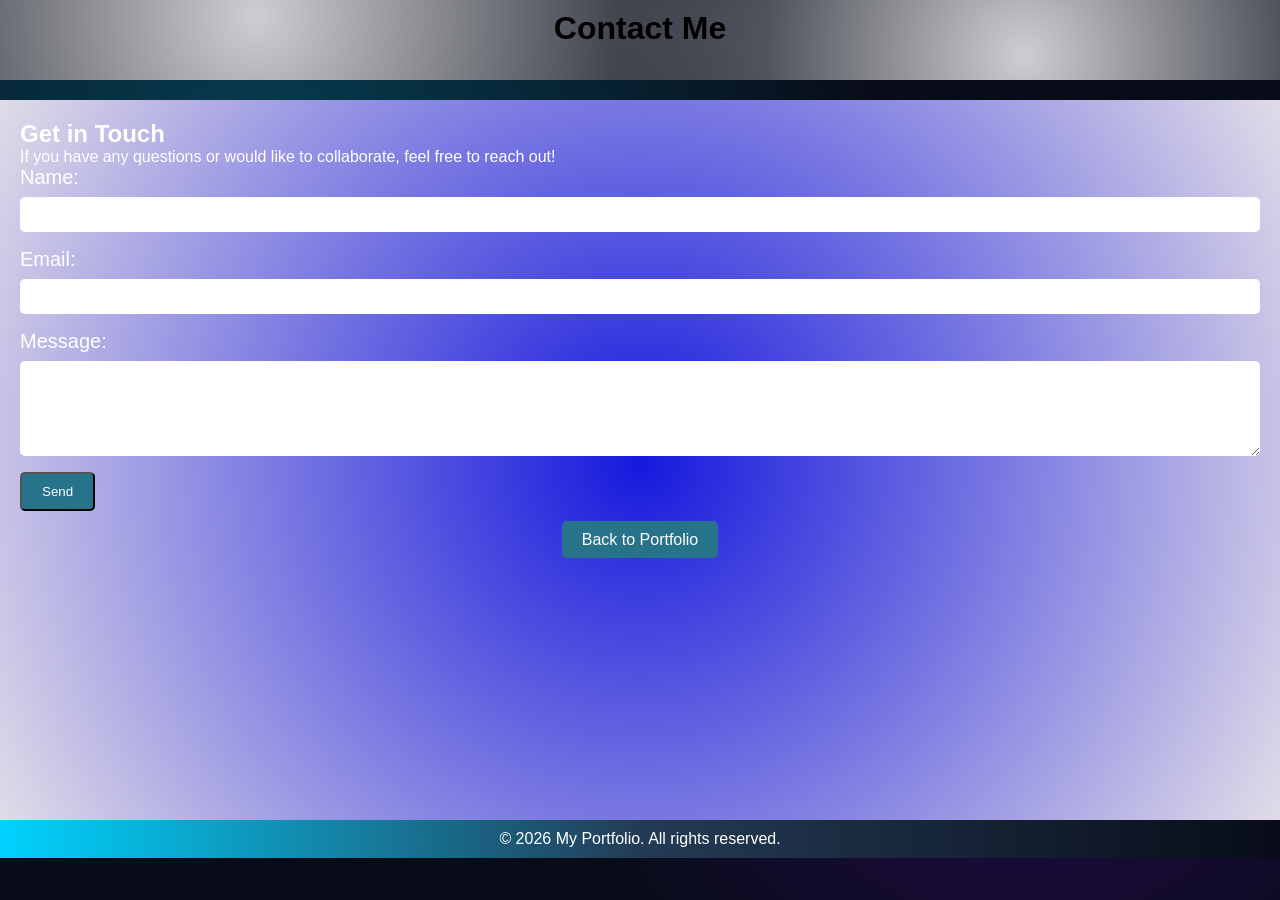
==== contact.html @ 11e15c27 "My first portfolio version" ====
<!DOCTYPE html>
<html lang="en">
<head>
    <meta charset="UTF-8">
    <meta name="viewport" content="width=device-width, initial-scale=1.0">
    <title>Contact Me</title>
    <link rel="stylesheet" href="portfolio.css">
</head>
<body>
    <header>
        <div class="header-background">
            <h1>Contact Me</h1>
        </div>
    </header>
    <main>
        <section>
            <h2>Get in Touch</h2>
            <p>If you have any questions or would like to collaborate, feel free to reach out!</p>
            <form action="mailto:your.email@example.com" method="post" enctype="text/plain"></form>
            <div class="form-group">
                <label for="name">Name:</label>
                <input type="text" id="name" name="name" required>
            </div>
            <div class="form-group">
                <label for="email">Email:</label>
                <input type="email" id="email" name="email" required>
            </div>
            <div class="form-group">
                <label for="message">Message:</label>
                <textarea id="message" name="message" rows="5" required></textarea>
            </div>
            <button type="submit" class="button">Send</button>
        </section>
        <div class="button-container">
            <a href="index.html" class="button">Back to Portfolio</a>  
        </div>
    </main>
    <footer>
        <p>&copy; 2026 My Portfolio. All rights reserved.</p>
    </footer> 
</body>
</html>
---- portfolio.css ----
* { margin: 0; padding: 0; box-sizing: border-box; font-family: 'Segoe UI', Tahoma, Geneva, Verdana, sans-serif;}
body {
            min-height: 100vh;
            background: radial-gradient(circle at 20% 20%,
                rgba(0,212,255,0.25),transparent 50%),
            radial-gradient(circle at 80% 70%,
            rgba(128,0,255,0.25),transparent 40%),#080c18;
        }
        header {
            background : radial-gradient(circle at 20% 20%, rgba(255,255,255,0.8),transparent 50%),
            radial-gradient(circle at 80% 70%, #ffffffcc,transparent 40%),#080c18;
            padding: 10px;
            margin-bottom:20px;
            text-align: center;
            position: sticky;
            top: 0;
            height:80px;
        }
        main {
            min-height: 80vh;
            padding:20px;
            background: radial-gradient(circle at center, #1619dd, #e1dce7);
            color: white;
        }
        footer {
            background : RADIAL-GRADIENT(circle at left, #00d4ff,#243b55,#080c18);
            color:white;
            padding: 10px;
            text-align: center;
            position: sticky;
            bottom: 0;
        }
        .profile-image {
            width: 150px;
            height: 150px;
            border-radius: 50%;
            margin-bottom: 20px;
        }
        .button-container {
            text-align: center;
            margin-top: 20px;
        }
        .button {
            background-color: #26738a;
            color: white;
            padding: 10px 20px;
            text-decoration: none;
            border-radius: 5px;
            transition: background-color 0.3s ease;
        }
        .button:hover {
            background-color: #e671c8;
        }input, textarea { width: 100%; padding: 10px; border-radius: 5px; border: none; }
        .form-group {
            display: flex;
            flex-direction: column;
            gap: 8px;
            margin-bottom: 16px;
            font-size: 20px;
        }
        .form-group:hover { color: #e671c8; }
        @media (max-width: 600px) {
            .profile-image {
                width: 100px;
                height: 100px;
            }
            .form-group{
                font-size: 18px;
            }
            .projects { flex-direction: column; }
        }
        .projects {
            display: flex;
            gap: 20px;
        }
.card {
    flex: 1;
    padding: 20px;
    border: 1px solid #cbd5e1;
    border-radius: 12px;
    background: rgba(8, 12, 24, 0.6);
    color: white;
}
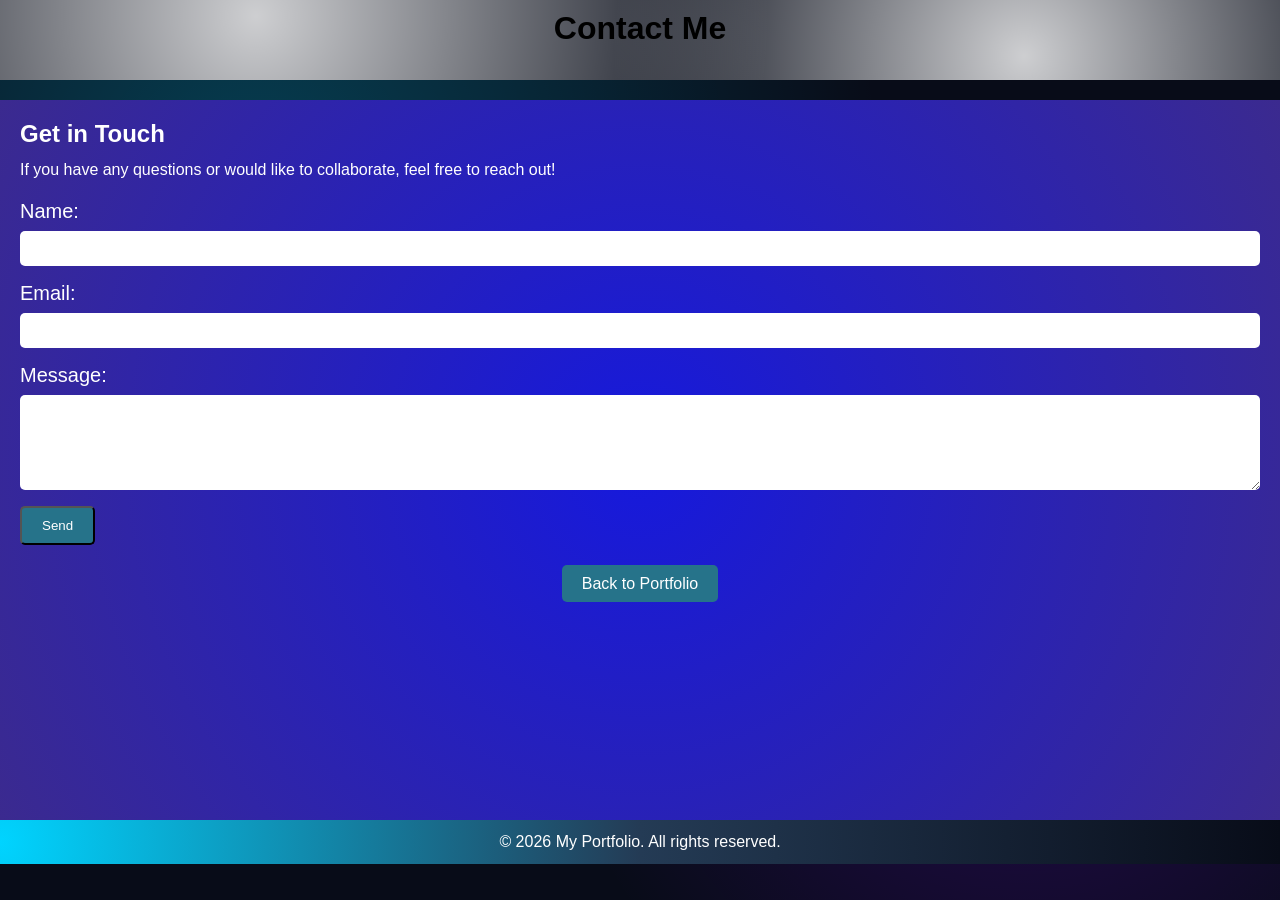
==== commit d251ed4f: "Add all tags back" ====
--- a/contact.html
+++ b/contact.html
@@ -18,7 +18,8 @@
             <p>If you have any questions or would like to collaborate, feel free to reach out!</p>
             <form action="mailto:your.email@example.com" method="post" enctype="text/plain"></form>
             <div class="form-group">
-                <label for="name">Name:</label>
+                <h2 id="h2"></h2>
+                <label for="name" id="nameLab" >Name:</label>
                 <input type="text" id="name" name="name" required>
             </div>
             <div class="form-group">
@@ -29,7 +30,8 @@
                 <label for="message">Message:</label>
                 <textarea id="message" name="message" rows="5" required></textarea>
             </div>
-            <button type="submit" class="button">Send</button>
+            <button type="submit" id="send" class="button">Send</button>
+            </form>
         </section>
         <div class="button-container">
             <a href="index.html" class="button">Back to Portfolio</a>  
@@ -38,5 +40,6 @@
     <footer>
         <p>&copy; 2026 My Portfolio. All rights reserved.</p>
     </footer> 
+    <script src="script.js"></script>
 </body>
 </html>
--- a/portfolio.css
+++ b/portfolio.css
@@ -15,15 +15,16 @@
             position: sticky;
             top: 0;
             height:80px;
+            z-index: 10;
         }
         main {
             min-height: 80vh;
             padding:20px;
-            background: radial-gradient(circle at center, #1619dd, #e1dce7);
+            background: radial-gradient(circle at center, #1619dd, #3b2a8f);
             color: white;
         }
         footer {
-            background : RADIAL-GRADIENT(circle at left, #00d4ff,#243b55,#080c18);
+            background : radial-gradient(circle at left, #00d4ff,#243b55,#080c18);
             color:white;
             padding: 10px;
             text-align: center;
@@ -50,7 +51,8 @@
         }
         .button:hover {
             background-color: #e671c8;
-        }input, textarea { width: 100%; padding: 10px; border-radius: 5px; border: none; }
+        }
+        input, textarea { width: 100%; padding: 10px; border-radius: 5px; border: none; }
         .form-group {
             display: flex;
             flex-direction: column;
@@ -59,25 +61,28 @@
             font-size: 20px;
         }
         .form-group:hover { color: #e671c8; }
-        @media (max-width: 600px) {
-            .profile-image {
-                width: 100px;
-                height: 100px;
-            }
-            .form-group{
-                font-size: 18px;
-            }
-            .projects { flex-direction: column; }
-        }
-        .projects {
-            display: flex;
-            gap: 20px;
-        }
 .card {
-    flex: 1;
     padding: 20px;
     border: 1px solid #cbd5e1;
     border-radius: 12px;
     background: rgba(8, 12, 24, 0.6);
     color: white;
+    transition: transform 0.3s ease;
+}
+.card:hover{
+    transform: translateY(-5px);
+}
+.projects{
+    display :grid;
+    grid-template-columns: repeat(auto-fit, minmax(200px,1fr));
+    gap: 20px;
+}
+h2{
+    margin-bottom:10px;
+}
+section {
+    margin-bottom:30px;
+}
+p{
+    line-height:1.5;
 }
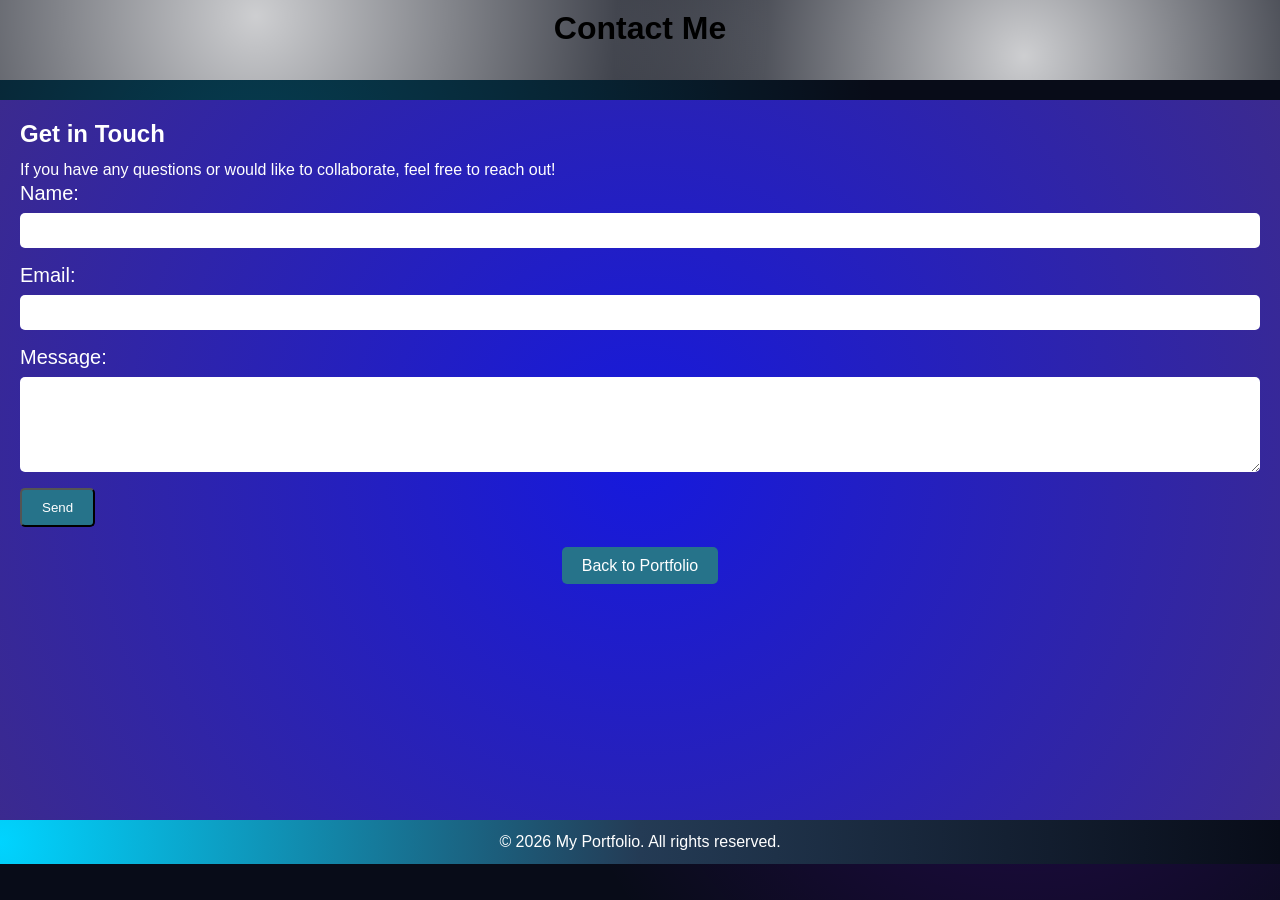
==== commit 5b3dd7f1: "Add all tags back" ====
--- a/contact.html
+++ b/contact.html
@@ -18,20 +18,22 @@
             <p>If you have any questions or would like to collaborate, feel free to reach out!</p>
             <form action="mailto:your.email@example.com" method="post" enctype="text/plain"></form>
             <div class="form-group">
-                <h2 id="h2"></h2>
                 <label for="name" id="nameLab" >Name:</label>
                 <input type="text" id="name" name="name" required>
             </div>
             <div class="form-group">
-                <label for="email">Email:</label>
+                <label for="email" id="emailLab">Email:</label>
                 <input type="email" id="email" name="email" required>
             </div>
             <div class="form-group">
-                <label for="message">Message:</label>
+                <label for="message" id="messageLab">Message:</label>
                 <textarea id="message" name="message" rows="5" required></textarea>
             </div>
             <button type="submit" id="send" class="button">Send</button>
             </form>
+            <h3 id ="h3"></h3>
+            <h3 id ="h23"></h3>
+            <h3 id ="h33"></h3>
         </section>
         <div class="button-container">
             <a href="index.html" class="button">Back to Portfolio</a>  
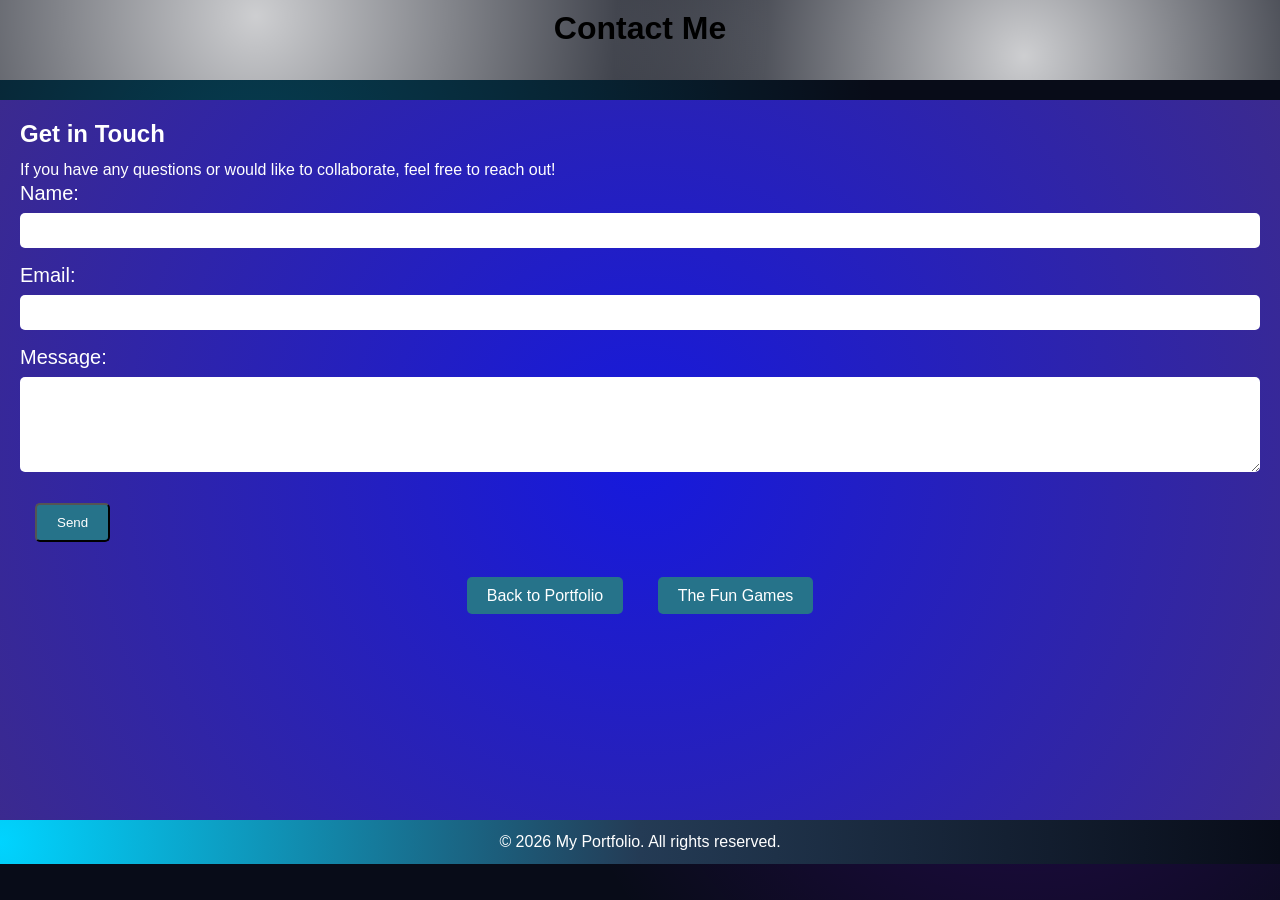
==== commit 9600e582: "Add all tag back" ====
--- a/contact.html
+++ b/contact.html
@@ -36,7 +36,8 @@
             <h3 id ="h33"></h3>
         </section>
         <div class="button-container">
-            <a href="index.html" class="button">Back to Portfolio</a>  
+            <a href="index.html" class="button">Back to Portfolio</a> 
+            <a href="fun.html" class="button">The Fun Games</a>
         </div>
     </main>
     <footer>
--- a/portfolio.css
+++ b/portfolio.css
@@ -48,6 +48,7 @@
             text-decoration: none;
             border-radius: 5px;
             transition: background-color 0.3s ease;
+            margin: 15px;
         }
         .button:hover {
             background-color: #e671c8;
@@ -85,4 +86,20 @@
 }
 p{
     line-height:1.5;
+}
+#funbutton{
+    text-align: center;
+    padding: 5px 25px;   
+    margin: 25px;
+    color:#00d4ff;
+    background : radial-gradient(circle at top ,#3a0f34 ,transparent 100%);
+    cursor: auto;
+}#funbutton:hover{
+    color :chartreuse;
+    transition: 1.25ms;
+}
+#funp{
+    text-align: center;
+    font-weight: 100;
+    font-size: larger;
 }
